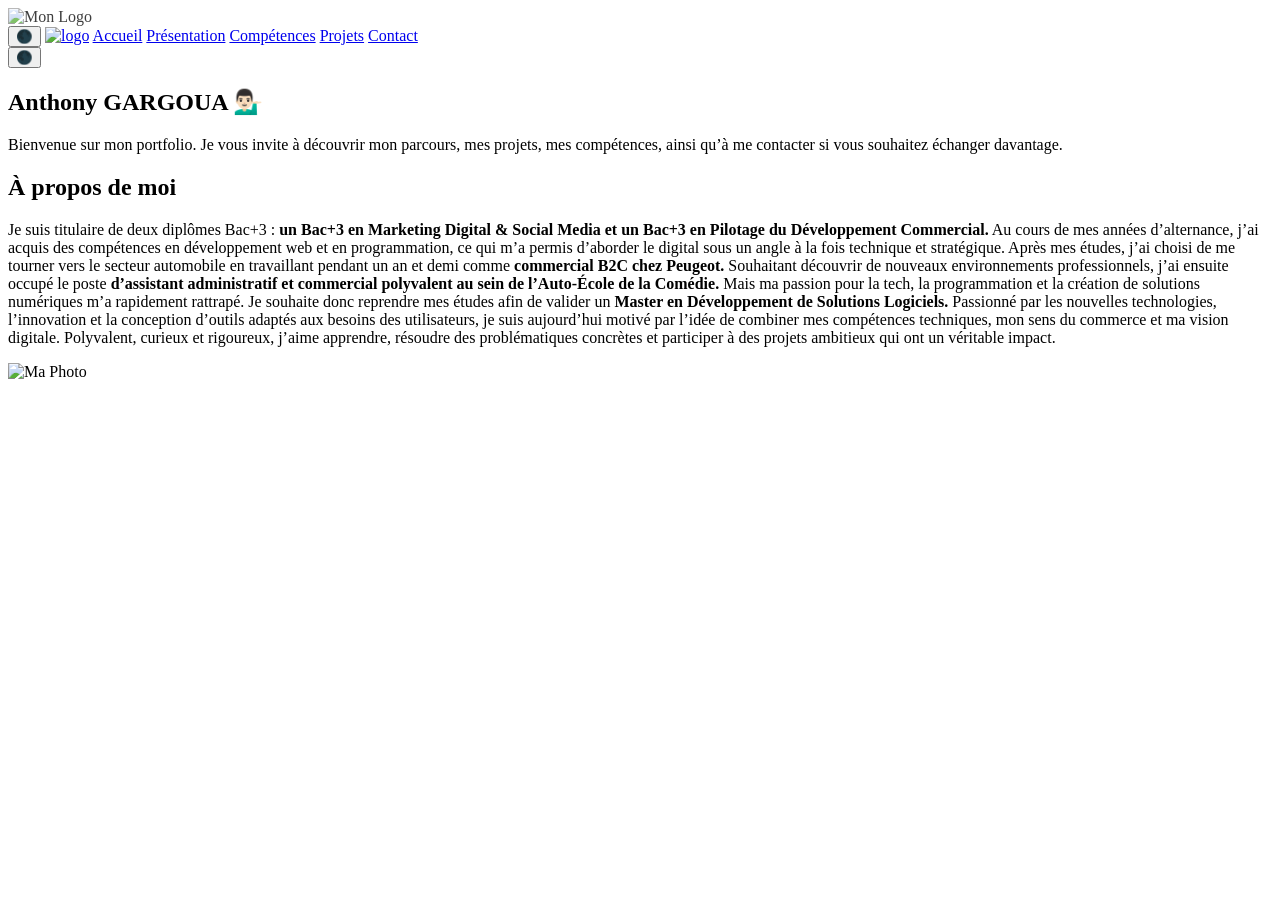
==== index.html @ 0267db45 "index.html" ====
<!DOCTYPE html>
<html lang="fr">
<head>
    <meta charset="UTF-8">
    <meta name="viewport" content="width=device-width, initial-scale=1.0">
    <title>Mon Portfolio</title>
    
    <!-- Google Fonts Poppins -->
    <link href="https://fonts.googleapis.com/css2?family=Poppins:wght@400;600;700&display=swap" rel="stylesheet">
    
    <link rel="stylesheet" href="styles/style.css">
</head>


<body>

<!-- ===== ÉCRAN DE DÉMARRAGE (ANIMATION LOGO) ===== -->
<div id="intro">
    <img src="img/logo.webp" alt="Mon Logo" id="logo">
</div>

<header>
    <!-- Menu burger -->
    <div class="burger">
        <span></span>
        <span></span>
        <span></span>
    </div>

    <!-- Navigation -->
    <nav><button id="theme-toggle">🌑</button>
        <a href="index.html" class="nav-logo">
            <img src="img/logo.webp" alt="logo"></a>

        <a href="index.html">Accueil</a>
        <a href="presentation.html">Présentation</a>
        <a href="competences.html">Compétences</a>
        <a href="projets.html">Projets</a>
        <a href="contact.html">Contact</a>
    </nav>

    <!-- Mode sombre -->
    <button id="theme-toggle">🌑</button>
</header>
<section class="hero">
    <h1 class="fade">Anthony GARGOUA 💁🏻‍♂️</h1>
    <p class="fade">Bienvenue sur mon portfolio. Je vous invite à découvrir mon parcours, mes projets, mes compétences, ainsi qu’à me contacter si vous souhaitez
        échanger davantage.</p>
</section>

<!-- ===== SECTION LONG TEXTE + PHOTO ===== -->
<section class="bio">
    <div class="bio-text">
        <h2>À propos de moi</h2>
        <p>
            
Je suis titulaire de deux diplômes Bac+3 : <b>un Bac+3 en Marketing Digital & Social Media et un Bac+3 en Pilotage du Développement Commercial.</b>
Au cours de mes années d’alternance, j’ai acquis des compétences en développement web et en programmation, ce qui m’a permis d’aborder le digital sous un angle
à la fois technique et stratégique.

Après mes études, j’ai choisi de me tourner vers le secteur automobile en travaillant pendant un an et demi comme <b>commercial B2C chez Peugeot.</b>
Souhaitant découvrir de nouveaux environnements professionnels, 
j’ai ensuite occupé le poste <b>d’assistant administratif et commercial polyvalent au sein de l’Auto-École de la Comédie.</b>

Mais ma passion pour la tech, la programmation et la création de solutions numériques m’a rapidement rattrapé. Je souhaite donc reprendre mes études afin de valider un
<b>Master en Développement de Solutions Logiciels.</b>

Passionné par les nouvelles technologies, l’innovation et la conception d’outils adaptés aux besoins des utilisateurs, je suis aujourd’hui motivé par l’idée de combiner
mes compétences techniques, mon sens du commerce et ma vision digitale.
Polyvalent, curieux et rigoureux, j’aime apprendre, résoudre des problématiques concrètes et participer à des projets ambitieux qui ont un véritable impact.

        </p>
    </div>

    <div class="bio-photo">
        <img src="img/anthony.webp" alt="Ma Photo">
    </div>
</section>

<script src="https://cdnjs.cloudflare.com/ajax/libs/gsap/3.12.2/gsap.min.js"></script>
<script src="js/script.js"></script>

</body>
</html>
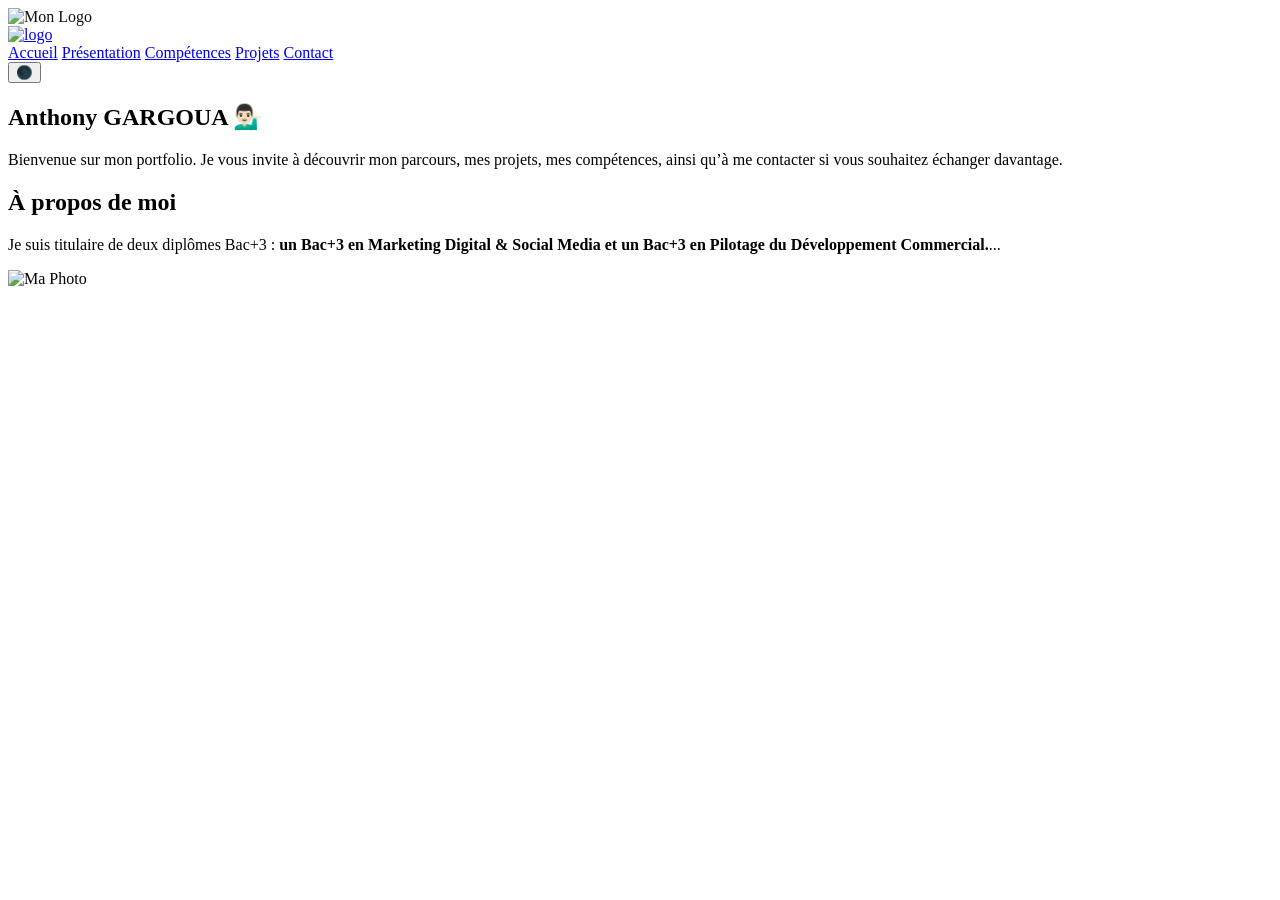
==== commit 52035ef4: "index.html" ====
--- a/index.html
+++ b/index.html
@@ -4,34 +4,27 @@
     <meta charset="UTF-8">
     <meta name="viewport" content="width=device-width, initial-scale=1.0">
     <title>Mon Portfolio</title>
-    
-    <!-- Google Fonts Poppins -->
     <link href="https://fonts.googleapis.com/css2?family=Poppins:wght@400;600;700&display=swap" rel="stylesheet">
-    
     <link rel="stylesheet" href="styles/style.css">
 </head>
-
-
 <body>
 
-<!-- ===== ÉCRAN DE DÉMARRAGE (ANIMATION LOGO) ===== -->
 <div id="intro">
     <img src="img/logo.webp" alt="Mon Logo" id="logo">
 </div>
 
 <header>
-    <!-- Menu burger -->
     <div class="burger">
         <span></span>
         <span></span>
         <span></span>
     </div>
 
-    <!-- Navigation -->
-    <nav><button id="theme-toggle">🌑</button>
-        <a href="index.html" class="nav-logo">
-            <img src="img/logo.webp" alt="logo"></a>
+    <a href="index.html" class="nav-logo">
+        <img src="img/logo.webp" alt="logo">
+    </a>
 
+    <nav>
         <a href="index.html">Accueil</a>
         <a href="presentation.html">Présentation</a>
         <a href="competences.html">Compétences</a>
@@ -39,39 +32,21 @@
         <a href="contact.html">Contact</a>
     </nav>
 
-    <!-- Mode sombre -->
     <button id="theme-toggle">🌑</button>
 </header>
+
 <section class="hero">
     <h1 class="fade">Anthony GARGOUA 💁🏻‍♂️</h1>
-    <p class="fade">Bienvenue sur mon portfolio. Je vous invite à découvrir mon parcours, mes projets, mes compétences, ainsi qu’à me contacter si vous souhaitez
-        échanger davantage.</p>
+    <p class="fade">Bienvenue sur mon portfolio. Je vous invite à découvrir mon parcours, mes projets, mes compétences, ainsi qu’à me contacter si vous souhaitez échanger davantage.</p>
 </section>
 
-<!-- ===== SECTION LONG TEXTE + PHOTO ===== -->
 <section class="bio">
     <div class="bio-text">
         <h2>À propos de moi</h2>
         <p>
-            
-Je suis titulaire de deux diplômes Bac+3 : <b>un Bac+3 en Marketing Digital & Social Media et un Bac+3 en Pilotage du Développement Commercial.</b>
-Au cours de mes années d’alternance, j’ai acquis des compétences en développement web et en programmation, ce qui m’a permis d’aborder le digital sous un angle
-à la fois technique et stratégique.
-
-Après mes études, j’ai choisi de me tourner vers le secteur automobile en travaillant pendant un an et demi comme <b>commercial B2C chez Peugeot.</b>
-Souhaitant découvrir de nouveaux environnements professionnels, 
-j’ai ensuite occupé le poste <b>d’assistant administratif et commercial polyvalent au sein de l’Auto-École de la Comédie.</b>
-
-Mais ma passion pour la tech, la programmation et la création de solutions numériques m’a rapidement rattrapé. Je souhaite donc reprendre mes études afin de valider un
-<b>Master en Développement de Solutions Logiciels.</b>
-
-Passionné par les nouvelles technologies, l’innovation et la conception d’outils adaptés aux besoins des utilisateurs, je suis aujourd’hui motivé par l’idée de combiner
-mes compétences techniques, mon sens du commerce et ma vision digitale.
-Polyvalent, curieux et rigoureux, j’aime apprendre, résoudre des problématiques concrètes et participer à des projets ambitieux qui ont un véritable impact.
-
+            Je suis titulaire de deux diplômes Bac+3 : <b>un Bac+3 en Marketing Digital & Social Media et un Bac+3 en Pilotage du Développement Commercial.</b>...
         </p>
     </div>
-
     <div class="bio-photo">
         <img src="img/anthony.webp" alt="Ma Photo">
     </div>
@@ -79,6 +54,5 @@
 
 <script src="https://cdnjs.cloudflare.com/ajax/libs/gsap/3.12.2/gsap.min.js"></script>
 <script src="js/script.js"></script>
-
 </body>
 </html>
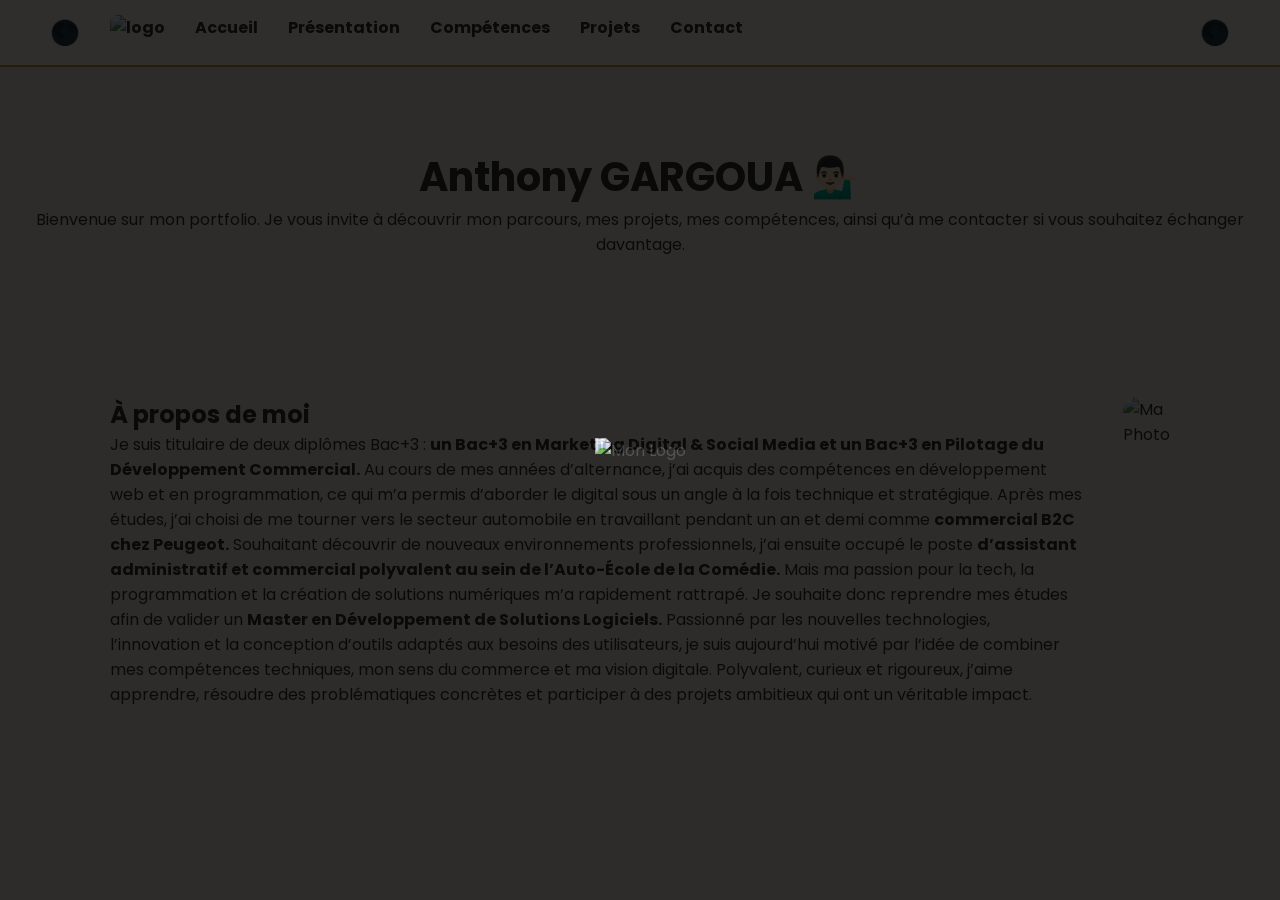
==== commit ab3fc17e: "index.html" ====
--- a/index.html
+++ b/index.html
@@ -1,58 +1,167 @@
 <!DOCTYPE html>
+
 <html lang="fr">
+
 <head>
+
     <meta charset="UTF-8">
+
     <meta name="viewport" content="width=device-width, initial-scale=1.0">
+
     <title>Mon Portfolio</title>
+
+    
+
+    <!-- Google Fonts Poppins -->
+
     <link href="https://fonts.googleapis.com/css2?family=Poppins:wght@400;600;700&display=swap" rel="stylesheet">
+
+    
+
     <link rel="stylesheet" href="styles/style.css">
+
 </head>
+
+
+
+
+
 <body>
 
+
+
+<!-- ===== ÉCRAN DE DÉMARRAGE (ANIMATION LOGO) ===== -->
+
 <div id="intro">
+
     <img src="img/logo.webp" alt="Mon Logo" id="logo">
+
 </div>
 
+
+
 <header>
+
+    <!-- Menu burger -->
+
     <div class="burger">
+
         <span></span>
+
         <span></span>
+
         <span></span>
+
     </div>
 
-    <a href="index.html" class="nav-logo">
-        <img src="img/logo.webp" alt="logo">
-    </a>
 
-    <nav>
+
+    <!-- Navigation -->
+
+    <nav><button id="theme-toggle">🌑</button>
+
+        <a href="index.html" class="nav-logo">
+
+            <img src="img/logo.webp" alt="logo"></a>
+
+
+
         <a href="index.html">Accueil</a>
+
         <a href="presentation.html">Présentation</a>
+
         <a href="competences.html">Compétences</a>
+
         <a href="projets.html">Projets</a>
+
         <a href="contact.html">Contact</a>
+
     </nav>
 
+
+
+    <!-- Mode sombre -->
+
     <button id="theme-toggle">🌑</button>
+
 </header>
 
 <section class="hero">
+
     <h1 class="fade">Anthony GARGOUA 💁🏻‍♂️</h1>
-    <p class="fade">Bienvenue sur mon portfolio. Je vous invite à découvrir mon parcours, mes projets, mes compétences, ainsi qu’à me contacter si vous souhaitez échanger davantage.</p>
+
+    <p class="fade">Bienvenue sur mon portfolio. Je vous invite à découvrir mon parcours, mes projets, mes compétences, ainsi qu’à me contacter si vous souhaitez
+
+        échanger davantage.</p>
+
 </section>
 
+
+
+<!-- ===== SECTION LONG TEXTE + PHOTO ===== -->
+
 <section class="bio">
+
     <div class="bio-text">
+
         <h2>À propos de moi</h2>
+
         <p>
-            Je suis titulaire de deux diplômes Bac+3 : <b>un Bac+3 en Marketing Digital & Social Media et un Bac+3 en Pilotage du Développement Commercial.</b>...
+
+            
+
+Je suis titulaire de deux diplômes Bac+3 : <b>un Bac+3 en Marketing Digital & Social Media et un Bac+3 en Pilotage du Développement Commercial.</b>
+
+Au cours de mes années d’alternance, j’ai acquis des compétences en développement web et en programmation, ce qui m’a permis d’aborder le digital sous un angle
+
+à la fois technique et stratégique.
+
+
+
+Après mes études, j’ai choisi de me tourner vers le secteur automobile en travaillant pendant un an et demi comme <b>commercial B2C chez Peugeot.</b>
+
+Souhaitant découvrir de nouveaux environnements professionnels, 
+
+j’ai ensuite occupé le poste <b>d’assistant administratif et commercial polyvalent au sein de l’Auto-École de la Comédie.</b>
+
+
+
+Mais ma passion pour la tech, la programmation et la création de solutions numériques m’a rapidement rattrapé. Je souhaite donc reprendre mes études afin de valider un
+
+<b>Master en Développement de Solutions Logiciels.</b>
+
+
+
+Passionné par les nouvelles technologies, l’innovation et la conception d’outils adaptés aux besoins des utilisateurs, je suis aujourd’hui motivé par l’idée de combiner
+
+mes compétences techniques, mon sens du commerce et ma vision digitale.
+
+Polyvalent, curieux et rigoureux, j’aime apprendre, résoudre des problématiques concrètes et participer à des projets ambitieux qui ont un véritable impact.
+
+
+
         </p>
+
     </div>
+
+
+
     <div class="bio-photo">
+
         <img src="img/anthony.webp" alt="Ma Photo">
+
     </div>
+
 </section>
 
+
+
 <script src="https://cdnjs.cloudflare.com/ajax/libs/gsap/3.12.2/gsap.min.js"></script>
+
 <script src="js/script.js"></script>
+
+
+
 </body>
+
 </html>
--- a/styles/style.css
+++ b/styles/style.css
@@ -0,0 +1,166 @@
+/* ===========================
+    PALETTE & GLOBAL
+=========================== */
+:root {
+    --bg: #f4efe6;
+    --text: #333;
+    --accent: #c9a227;
+    --white: #fff;
+    --card: #fffaf1;
+    --shadow: rgba(0, 0, 0, 0.08);
+}
+
+* {
+    margin: 0;
+    padding: 0;
+    box-sizing: border-box;
+    font-family: "Poppins", sans-serif;
+}
+
+body {
+    background: var(--bg);
+    color: var(--text);
+    transition: background 0.3s, color 0.3s;
+}
+
+/* ===========================
+    HEADER & NAVIGATION (PC)
+=========================== */
+header {
+    display: flex;
+    align-items: center;
+    justify-content: space-between;
+    padding: 15px 50px;
+    background: var(--card);
+    border-bottom: 2px solid var(--accent);
+    position: sticky;
+    top: 0;
+    z-index: 1000;
+}
+
+.nav-logo img {
+    width: 45px;
+    height: auto;
+    border-radius: 8px;
+    transition: transform 0.2s;
+}
+
+nav {
+    display: flex;
+    gap: 30px;
+}
+
+nav a {
+    text-decoration: none;
+    font-weight: bold;
+    color: var(--text);
+    position: relative;
+    transition: 0.3s;
+}
+
+nav a.active { color: var(--accent); }
+
+#theme-toggle {
+    background: none;
+    border: none;
+    font-size: 24px;
+    cursor: pointer;
+    transition: transform 0.2s;
+}
+
+/* ===========================
+    RESPONSIVE (TABLETTE & MOBILE)
+=========================== */
+.burger {
+    display: none;
+    flex-direction: column;
+    gap: 5px;
+    cursor: pointer;
+}
+
+.burger span {
+    width: 28px;
+    height: 3px;
+    background: var(--text);
+    transition: 0.3s;
+}
+
+@media (max-width: 768px) {
+    header {
+        padding: 15px 20px;
+    }
+
+    .burger { display: flex; }
+
+    nav {
+        position: fixed;
+        top: 0;
+        left: -100%;
+        width: 75%;
+        height: 100vh;
+        background: var(--card);
+        flex-direction: column;
+        justify-content: center;
+        align-items: center;
+        transition: 0.4s ease;
+        z-index: 999;
+    }
+
+    nav.active { left: 0; }
+
+    /* Empêche le logo de bouger ou de se dupliquer */
+    .nav-logo {
+        position: absolute;
+        left: 50%;
+        transform: translateX(-50%);
+    }
+}
+
+/* ===========================
+    MODE SOMBRE
+=========================== */
+.dark-theme {
+    --bg: #111;
+    --text: #f1f1f1;
+    --card: #1a1a1a;
+    --shadow: rgba(255, 255, 255, 0.05);
+}
+
+/* ===========================
+    SECTIONS & CONTENU
+=========================== */
+.hero {
+    text-align: center;
+    padding: 80px 20px;
+}
+
+.hero h1 { font-size: 2.5rem; }
+
+.bio {
+    display: flex;
+    gap: 40px;
+    padding: 60px 20px;
+    max-width: 1100px;
+    margin: auto;
+}
+
+.bio-photo img {
+    width: 100%;
+    max-width: 300px;
+    border-radius: 15px;
+}
+
+@media (max-width: 900px) {
+    .bio { flex-direction: column-reverse; text-align: center; }
+}
+
+/* Animation Intro */
+#intro {
+    position: fixed;
+    inset: 0;
+    background: #000;
+    display: flex;
+    justify-content: center;
+    align-items: center;
+    z-index: 9999;
+}
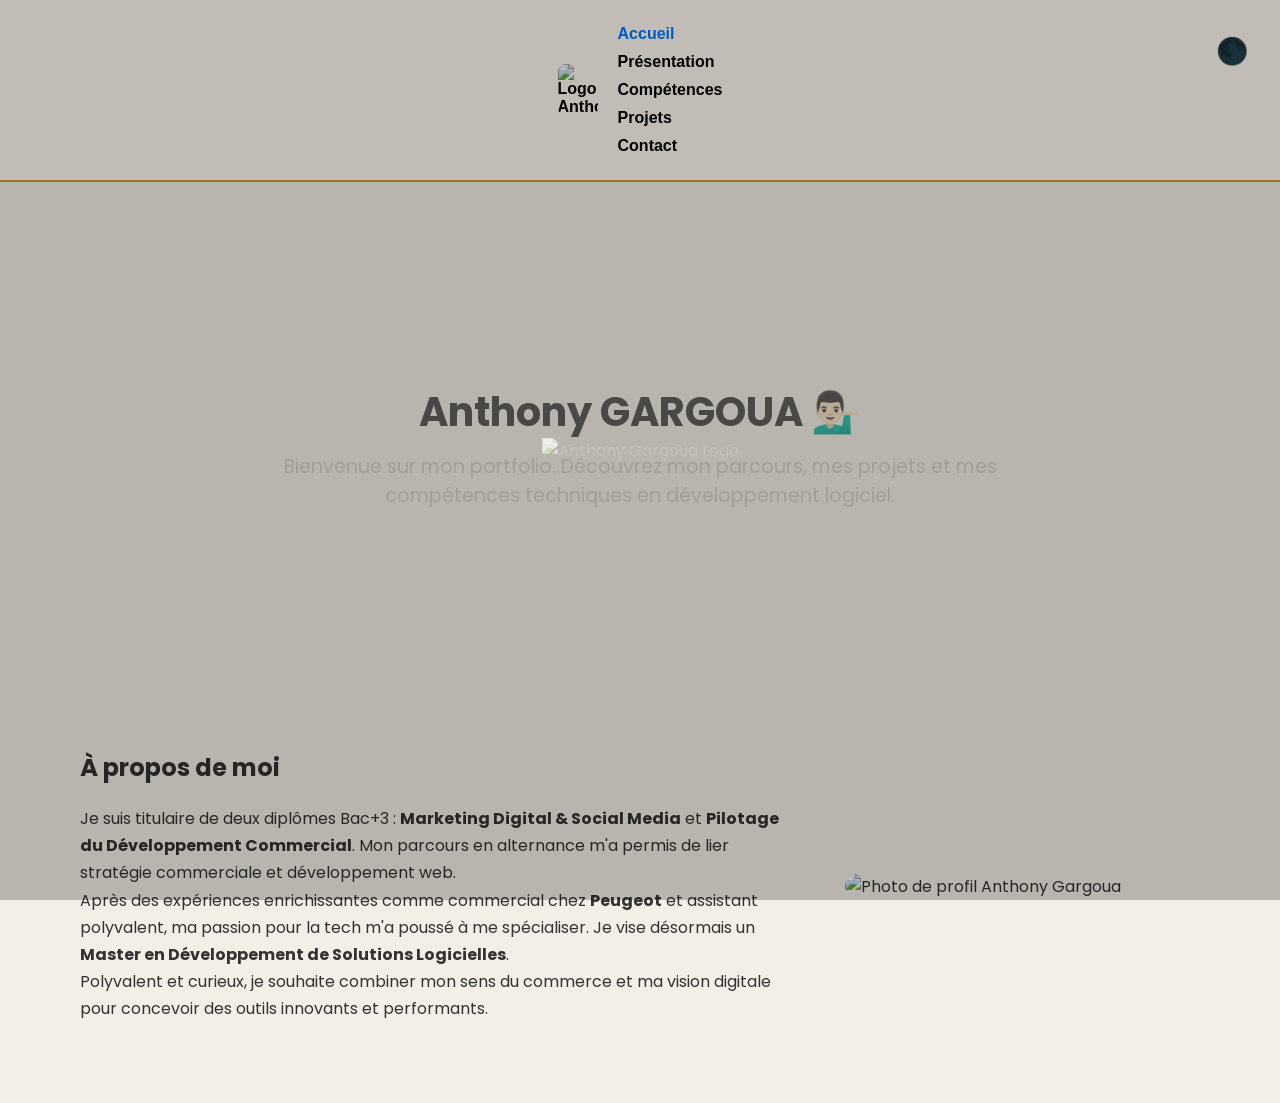
==== commit bd7ad85e: "index.html" ====
--- a/index.html
+++ b/index.html
@@ -1,167 +1,82 @@
 <!DOCTYPE html>
-
 <html lang="fr">
-
 <head>
-
     <meta charset="UTF-8">
-
     <meta name="viewport" content="width=device-width, initial-scale=1.0">
-
-    <title>Mon Portfolio</title>
-
+    <title>Anthony Gargoua | Portfolio</title>
     
-
-    <!-- Google Fonts Poppins -->
-
+    <!-- Google Fonts -->
     <link href="https://fonts.googleapis.com/css2?family=Poppins:wght@400;600;700&display=swap" rel="stylesheet">
-
     
-
+    <!-- Styles -->
     <link rel="stylesheet" href="styles/style.css">
-
 </head>
-
-
-
-
 
 <body>
 
-
-
-<!-- ===== ÉCRAN DE DÉMARRAGE (ANIMATION LOGO) ===== -->
-
+<!-- ===== ÉCRAN DE DÉMARRAGE ===== -->
 <div id="intro">
-
-    <img src="img/logo.webp" alt="Mon Logo" id="logo">
-
+    <img src="img/logo.webp" alt="Anthony Gargoua Logo" id="logo">
 </div>
 
-
-
 <header>
-
-    <!-- Menu burger -->
-
-    <div class="burger">
-
+    <!-- Menu burger pour mobile -->
+    <div class="burger" aria-label="Menu">
         <span></span>
-
         <span></span>
-
         <span></span>
-
     </div>
 
-
-
     <!-- Navigation -->
-
-    <nav><button id="theme-toggle">🌑</button>
-
+    <nav>
         <a href="index.html" class="nav-logo">
-
-            <img src="img/logo.webp" alt="logo"></a>
-
-
-
-        <a href="index.html">Accueil</a>
-
-        <a href="presentation.html">Présentation</a>
-
-        <a href="competences.html">Compétences</a>
-
-        <a href="projets.html">Projets</a>
-
-        <a href="contact.html">Contact</a>
-
+            <img src="img/logo.webp" alt="Logo Anthony">
+        </a>
+        <div class="nav-links">
+            <a href="index.html" class="active">Accueil</a>
+            <a href="presentation.html">Présentation</a>
+            <a href="competences.html">Compétences</a>
+            <a href="projets.html">Projets</a>
+            <a href="contact.html">Contact</a>
+        </div>
+        <!-- Un seul bouton toggle suffit -->
+        <button id="theme-toggle" title="Changer le thème">🌑</button>
     </nav>
-
-
-
-    <!-- Mode sombre -->
-
-    <button id="theme-toggle">🌑</button>
-
 </header>
 
-<section class="hero">
+<main>
+    <!-- HERO SECTION -->
+    <section class="hero">
+        <h1 class="fade">Anthony GARGOUA 💁🏻‍♂️</h1>
+        <p class="fade">Bienvenue sur mon portfolio. Découvrez mon parcours, mes projets et mes compétences techniques en développement logiciel.</p>
+    </section>
 
-    <h1 class="fade">Anthony GARGOUA 💁🏻‍♂️</h1>
+    <!-- SECTION BIO -->
+    <section class="bio">
+        <div class="bio-text">
+            <h2>À propos de moi</h2>
+            <p>
+                Je suis titulaire de deux diplômes Bac+3 : <strong>Marketing Digital & Social Media</strong> et <strong>Pilotage du Développement Commercial</strong>. 
+                Mon parcours en alternance m'a permis de lier stratégie commerciale et développement web.
+            </p>
+            <p>
+                Après des expériences enrichissantes comme commercial chez <strong>Peugeot</strong> et assistant polyvalent, ma passion pour la tech m'a poussé à me spécialiser. 
+                Je vise désormais un <strong>Master en Développement de Solutions Logicielles</strong>.
+            </p>
+            <p>
+                Polyvalent et curieux, je souhaite combiner mon sens du commerce et ma vision digitale pour concevoir des outils innovants et performants.
+            </p>
+        </div>
 
-    <p class="fade">Bienvenue sur mon portfolio. Je vous invite à découvrir mon parcours, mes projets, mes compétences, ainsi qu’à me contacter si vous souhaitez
+        <div class="bio-photo">
+            <img src="img/anthony.webp" alt="Photo de profil Anthony Gargoua">
+        </div>
+    </section>
+</main>
 
-        échanger davantage.</p>
-
-</section>
-
-
-
-<!-- ===== SECTION LONG TEXTE + PHOTO ===== -->
-
-<section class="bio">
-
-    <div class="bio-text">
-
-        <h2>À propos de moi</h2>
-
-        <p>
-
-            
-
-Je suis titulaire de deux diplômes Bac+3 : <b>un Bac+3 en Marketing Digital & Social Media et un Bac+3 en Pilotage du Développement Commercial.</b>
-
-Au cours de mes années d’alternance, j’ai acquis des compétences en développement web et en programmation, ce qui m’a permis d’aborder le digital sous un angle
-
-à la fois technique et stratégique.
-
-
-
-Après mes études, j’ai choisi de me tourner vers le secteur automobile en travaillant pendant un an et demi comme <b>commercial B2C chez Peugeot.</b>
-
-Souhaitant découvrir de nouveaux environnements professionnels, 
-
-j’ai ensuite occupé le poste <b>d’assistant administratif et commercial polyvalent au sein de l’Auto-École de la Comédie.</b>
-
-
-
-Mais ma passion pour la tech, la programmation et la création de solutions numériques m’a rapidement rattrapé. Je souhaite donc reprendre mes études afin de valider un
-
-<b>Master en Développement de Solutions Logiciels.</b>
-
-
-
-Passionné par les nouvelles technologies, l’innovation et la conception d’outils adaptés aux besoins des utilisateurs, je suis aujourd’hui motivé par l’idée de combiner
-
-mes compétences techniques, mon sens du commerce et ma vision digitale.
-
-Polyvalent, curieux et rigoureux, j’aime apprendre, résoudre des problématiques concrètes et participer à des projets ambitieux qui ont un véritable impact.
-
-
-
-        </p>
-
-    </div>
-
-
-
-    <div class="bio-photo">
-
-        <img src="img/anthony.webp" alt="Ma Photo">
-
-    </div>
-
-</section>
-
-
-
+<!-- Scripts -->
 <script src="https://cdnjs.cloudflare.com/ajax/libs/gsap/3.12.2/gsap.min.js"></script>
-
 <script src="js/script.js"></script>
 
-
-
 </body>
-
 </html>
--- a/styles/style.css
+++ b/styles/style.css
@@ -1,166 +1,1131 @@
 /* ===========================
-    PALETTE & GLOBAL
+
+    PALETTE DE COULEURS
+
 =========================== */
+
 :root {
+
     --bg: #f4efe6;
+
     --text: #333;
-    --accent: #c9a227;
+
+    --accent: #c9a227;    /* OR ÉLÉGANT */
+
     --white: #fff;
+
     --card: #fffaf1;
+
     --shadow: rgba(0, 0, 0, 0.08);
-}
+
+}
+
+
+
+/* ===========================
+
+         GLOBAL
+
+=========================== */
 
 * {
+
     margin: 0;
+
     padding: 0;
+
     box-sizing: border-box;
+
     font-family: "Poppins", sans-serif;
-}
+
+}
+
+
 
 body {
+
     background: var(--bg);
+
     color: var(--text);
-    transition: background 0.3s, color 0.3s;
-}
+
+}
+
+
 
 /* ===========================
-    HEADER & NAVIGATION (PC)
+
+         NAVIGATION
+
 =========================== */
-header {
+
+nav {
+
+    display: flex;
+
+    justify-content: center;
+
+    gap: 30px;
+
+    padding: 20px;
+
+    background: var(--card);
+
+    border-bottom: 2px solid var(--accent);
+
+    position: sticky;
+
+    top: 0;
+
+    z-index: 100;
+
+}
+
+
+
+nav a {
+
+    text-decoration: none;
+
+    font-weight: bold;
+
+    color: var(--text);
+
+    position: relative;
+
+    padding: 5px 0;
+
+    transition: 0.3s;
+
+}
+
+
+
+nav a.active {
+
+    color: var(--accent);
+
+}
+
+
+
+nav a::after {
+
+    content: "";
+
+    position: absolute;
+
+    bottom: -3px;
+
+    left: 0;
+
+    width: 0%;
+
+    height: 2px;
+
+    background: var(--accent);
+
+    transition: 0.3s;
+
+}
+
+
+
+nav a:hover::after {
+
+    width: 100%;
+
+}
+
+
+
+/* ===========================
+
+          SECTIONS
+
+=========================== */
+
+.content, .hero {
+
+    max-width: 900px;
+
+    margin: 40px auto;
+
+    padding: 20px;
+
+}
+
+
+
+.title {
+
+    font-size: 2rem;
+
+    margin-bottom: 10px;
+
+}
+
+
+
+.subtitle {
+
+    color: var(--accent);
+
+    margin-bottom: 20px;
+
+}
+
+
+
+/* ===========================
+
+          HERO (Accueil)
+
+=========================== */
+
+.hero {
+
+    text-align: center;
+
+    margin-top: 80px;
+
+}
+
+
+
+.hero h1 {
+
+    font-size: 2.5rem;
+
+    font-family: poppins;
+
+}
+
+
+
+.hero p {
+
+    margin-top: 10px;
+
+    font-size: 1.2rem;
+
+    font-family: poppins;
+
+}
+
+
+
+/* ===========================
+
+          CARDS (Présentation)
+
+=========================== */
+
+.cards-container {
+
+    margin-top: 30px;
+
+    display: flex;
+
+    gap: 25px;
+
+    flex-wrap: wrap;
+
+    justify-content: center;
+
+}
+
+
+
+.card {
+
+    position: relative;
+
+    width: 180px;
+
+    height: 180px;
+
+    background: var(--card);
+
+    border-radius: 14px;
+
+    box-shadow: 0 4px 15px var(--shadow);
+
+    display: flex;
+
+    justify-content: center;
+
+    align-items: center;
+
+    font-weight: bold;
+
+    cursor: pointer;
+
+    overflow: hidden;
+
+    transition: 0.3s;
+
+}
+
+
+
+/* Texte visible par-dessus */
+
+.card span {
+
+    position: relative;
+
+    z-index: 3;
+
+    font-size: 1.1rem;
+
+}
+
+
+
+/* Image cachée qui apparaît au hover */
+
+.card .hover-img {
+
+    position: absolute;
+
+    inset: 0;
+
+    width: 100%;
+
+    height: 100%;
+
+    object-fit: cover;
+
+    opacity: 0;
+
+    transform: scale(1.2);
+
+    transition: 0.4s;
+
+}
+
+
+
+/* Apparition de la photo au survol */
+
+.card:hover .hover-img {
+
+    opacity: 1;
+
+    transform: scale(1);
+
+}
+
+
+
+/* Assombrir légèrement le texte pour visibilité */
+
+.card:hover span {
+
+    color: white;
+
+    text-shadow: 0 0 10px black;
+
+}
+
+
+
+/* ===========================
+
+       LISTE COMPÉTENCES
+
+=========================== */
+
+.skills {
+
+    list-style: none;
+
+    margin-top: 20px;
+
+    line-height: 2;
+
+    font-size: 1.1rem;
+
+}
+
+
+
+/* ===========================
+
+        PROJETS
+
+=========================== */
+
+
+
+.gallery {
+
+    display: flex;
+
+    gap: 20px;
+
+    flex-wrap: wrap;
+
+    margin-top: 20px;
+
+}
+
+
+
+.gallery img {
+
+    width: 250px;
+
+    border-radius: 10px;
+
+    box-shadow: 0 4px 10px var(--shadow);
+
+}
+
+
+
+/* ===========================
+
+        FORMULAIRE CONTACT
+
+=========================== */
+
+.contact-form {
+
+    display: flex;
+
+    flex-direction: column;
+
+    gap: 15px;
+
+    margin-top: 20px;
+
+}
+
+
+
+input, textarea {
+
+    padding: 12px;
+
+    border-radius: 8px;
+
+    border: 1px solid #d3c7b3;
+
+    background: var(--white);
+
+    outline: none;
+
+    transition: 0.3s;
+
+}
+
+
+
+input:focus, textarea:focus {
+
+    border-color: var(--accent);
+
+}
+
+
+
+button {
+
+    padding: 12px;
+
+    background: var(--accent);
+
+    color: white;
+
+    border-radius: 8px;
+
+    border: none;
+
+    font-size: 1rem;
+
+    cursor: pointer;
+
+    transition: 0.3s;
+
+}
+
+
+
+button:hover {
+
+    opacity: 0.85;
+
+}
+
+
+
+/* ===========================
+
+       RESPONSIVE MOBILE
+
+=========================== */
+
+@media (max-width: 768px) {
+
+
+
+    /* MENU */
+
+    nav {
+
+        flex-wrap: wrap;
+
+        gap: 15px;
+
+    }
+
+
+
+    /* TITRES */
+
+    .title {
+
+        font-size: 1.7rem;
+
+        text-align: center;
+
+        font-family: poppins;
+
+    }
+
+    .subtitle {
+
+        text-align: center;
+
+    }
+
+    /* HERO */
+
+    .hero h1 {
+
+        font-size: 2rem;
+
+        font-family: poppins;
+
+    }
+
+    /* CARDS */
+
+    .cards-container {
+
+        flex-direction: column;
+
+        align-items: center;
+
+    }
+
+    .card {
+
+        width: 250px;
+
+        height: 250px;
+
+    }
+
+
+
+    /* GALERIE */
+
+    .gallery {
+
+        justify-content: center;
+
+    }
+
+    .gallery img {
+
+        width: 90%;
+
+    }
+
+}
+
+/* ===========================
+
+       PETIT MOBILE
+
+=========================== */
+
+@media (max-width: 480px) {
+
+    nav {
+
+        flex-direction: column;
+
+        text-align: center;
+
+    }
+
+    .hero {
+
+        margin-top: 40px;
+
+    }
+
+    .card {
+
+        width: 220px;
+
+        height: 220px;
+
+    }
+
+}
+
+/* ----- INTRO LOGO ----- */
+
+#intro {
+
+    position: fixed;
+
+    inset: 0;
+
+    background: #000;
+
+    display: flex;
+
+    align-items: center;
+
+    justify-content: center;
+
+    z-index: 9999;
+
+}
+
+#intro-logo {
+
+    width: 180px;
+
+    opacity: 0;
+
+}
+
+/* ----- NAVIGATION ----- */
+
+nav {
+
+    display: flex;
+
+    justify-content: center;
+
+    gap: 30px;
+
+    padding: 20px;
+
+}
+
+nav a {
+
+    color: #000;
+
+    text-decoration: none;
+
+    font-weight: 600;
+
+}
+
+nav a.active {
+
+    color: #0077ff;
+
+}
+
+
+/* ----- HERO ----- */
+
+.hero {
+
+    text-align: center;
+
+    padding: 120px 30px;
+
+}
+
+.fade {
+
+    opacity: 0;
+
+}
+
+/* ----- BIO SECTION ----- */
+
+.bio {
+
+    display: flex;
+
+    gap: 40px;
+
+    align-items: center;
+
+    padding: 80px 40px;
+
+    max-width: 1200px;
+
+    margin: auto;
+
+}
+
+.bio-text {
+
+    flex: 2;
+
+}
+
+.bio-text h2 {
+
+    margin-bottom: 20px;
+
+}
+
+.bio-text p {
+
+    line-height: 1.7;
+
+}
+
+.bio-photo {
+
+    flex: 1;
+
+    display: flex;
+
+    justify-content: center;
+
+}
+
+.bio-photo img {
+
+    width: 100%;
+
+    max-width: 350px;
+
+    border-radius: 15px;
+
+    object-fit: cover;
+
+}
+
+/* ----- RESPONSIVE ----- */
+
+@media(max-width: 900px) {
+
+    .bio {
+
+        flex-direction: column-reverse;
+
+        text-align: center;
+
+    }
+
+    .bio-photo img {
+
+        max-width: 250px;
+
+    }
+
+    nav {
+
+        flex-wrap: wrap;
+
+        gap: 15px;
+
+    }
+
+}
+
+@media(max-width: 500px) {
+
+    .hero {
+
+        padding: 80px 20px;
+
+    }
+
+    h1 {
+
+        font-size: 26px;
+
+    }
+
+}
+
+/* ----- THEME TOGGLE ----- */
+
+#theme-toggle {
+
+    position: absolute;
+
+    top: 20px;
+
+    right: 20px;
+
+    background: none;
+
+    border: none;
+
+    font-size: 26px;
+
+    cursor: pointer;
+
+    transition: transform .2s;
+
+}
+
+#theme-toggle:hover {
+
+    transform: scale(1.2);
+
+}
+
+/* ----- MODE SOMBRE ----- */
+
+.dark-theme {
+
+    background-color: #111;
+
+    color: #f1f1f1;
+
+}
+
+.dark-theme nav a {
+
+    color: #f1f1f1;
+
+}
+
+.dark-theme nav a.active {
+
+    color: #4a9eff;
+
+}
+
+.dark-theme .hero {
+
+    color: #eee;
+
+}
+
+.dark-theme .bio-text p {
+
+    color: #ddd;
+
+}
+
+.dark-theme #intro {
+
+    background: #000;
+
+}
+
+/* Menu burger */
+
+.burger {
+
+    display: none;
+
+    flex-direction: column;
+
+    gap: 6px;
+
+    cursor: pointer;
+
+    position: absolute;
+
+    left: 20px;
+
+    top: 20px;
+
+}
+
+.burger span {
+
+    width: 28px;
+
+    height: 3px;
+
+    background: #000;
+
+    transition: 0.3s;
+
+}
+
+/* Transformation en croix quand actif */
+
+.burger.active span:nth-child(1) {
+
+    transform: rotate(45deg) translate(5px,5px);
+
+}
+
+.burger.active span:nth-child(2) {
+
+    opacity: 0;
+
+}
+
+.burger.active span:nth-child(3) {
+
+    transform: rotate(-45deg) translate(5px,-5px);
+
+}
+
+/* Nav mobile */
+
+@media (max-width: 768px) {
+
+
+    nav {
+
+        position: fixed;
+
+        top: 0;
+
+        left: -100%;
+
+        width: 70%;
+
+        height: 100vh;
+
+        background: #fff;
+
+        display: flex;
+
+        flex-direction: column;
+
+        padding: 80px 20px;
+
+        gap: 20px;
+
+        transition: 0.4s ease;
+
+        z-index: 999;
+
+    }
+
+    nav.active {
+
+        left: 0;
+
+    }
+
+    .burger {
+
+        display: flex;
+
+        z-index: 1001;
+
+    }
+
+    #theme-toggle {
+
+        right: 20px;
+
+        top: 20px;
+
+        z-index: 1000;
+
+    }
+
+    .nav-logo {
+
+    position: absolute;
+
+    left: 60px;
+
+    top: 18px;
+
+    z-index: 1000;
+
+}
+
+}
+
+/* Mode sombre menu burger */
+
+.dark-theme nav {
+
+    background: #111;
+
+}
+
+.dark-theme .burger span {
+
+    background: #fff;
+
+}
+
+/* Logo dans la navigation */
+
+.nav-logo img {
+
+    width: 40px;      /* taille du logo */
+
+    height: auto;
+
+    border-radius: 8px;
+
+    cursor: pointer;
+
+    transition: transform 0.2s ease;
+
+}
+
+.nav-logo img:hover {
+
+    transform: scale(1.1);
+
+}
+
+/* Pour que la nav reste propre en version mobile */
+
+nav {
+
+    display: flex;
+
+    align-items: center;
+
+    gap: 20px;
+
+}
+
+nav a {
+
+    display: flex;
+
+    align-items: center;
+
+}
+
+/* ----- Section sites web ----- */
+
+.websites {
+
+    display: grid;
+
+    grid-template-columns: repeat(auto-fit, minmax(260px, 1fr));
+
+    gap: 25px;
+
+    margin-top: 20px;
+
+}
+
+.site-card {
+
+    background: var(--card-bg, #f5f5f5);
+
+    padding: 15px;
+
+    border-radius: 12px;
+
+    box-shadow: 0 5px 20px rgba(0,0,0,0.1);
+
+    transition: transform 0.25s ease, box-shadow 0.25s ease;
+
+    text-align: center;
+
+}
+
+.site-card a {
+
+    text-decoration: none;
+
+    color: var(--text, #333);
+
+}
+
+.site-card img {
+
+    width: 100%;
+
+    height: auto;
+
+    border-radius: 10px;
+
+    margin-bottom: 10px;
+
+    transition: transform 0.25s ease;
+
+}
+
+/* Hover animation */
+
+.site-card:hover {
+
+    transform: translateY(-5px);
+
+    box-shadow: 0 10px 25px rgba(0,0,0,0.15);
+
+}
+
+.site-card:hover img {
+
+    transform: scale(1.03);
+
+}
+
+.site-card h3 {
+
+    margin-top: 8px;
+
+    font-size: 1.1rem;
+
+    font-weight: 600;
+
+}
+
+/* Container principal des compétences */
+.skills-grid {
+    display: grid;
+    grid-template-columns: repeat(auto-fit, minmax(280px, 1fr));
+    gap: 25px;
+    margin-top: 30px;
+}
+
+/* Style de chaque catégorie */
+.skill-category {
+    background: rgba(255, 255, 255, 0.05); /* Effet léger pour le mode sombre */
+    border: 1px solid rgba(255, 255, 255, 0.1);
+    border-radius: 15px;
+    padding: 20px;
+    transition: transform 0.3s ease;
+}
+
+.skill-category h3 {
+    margin-bottom: 15px;
+    font-size: 1.2rem;
+    color: #007bff; /* Couleur d'accentuation */
+    border-bottom: 2px solid #007bff;
+    display: inline-block;
+    padding-bottom: 5px;
+}
+
+/* Style de chaque compétence individuelle */
+.skill-item {
+    background: rgba(255, 255, 255, 0.1);
+    margin: 8px 0;
+    padding: 10px 15px;
+    border-radius: 8px;
+    font-size: 0.95rem;
+    transition: all 0.3s cubic-bezier(0.25, 0.46, 0.45, 0.94);
     display: flex;
     align-items: center;
-    justify-content: space-between;
-    padding: 15px 50px;
-    background: var(--card);
-    border-bottom: 2px solid var(--accent);
-    position: sticky;
-    top: 0;
-    z-index: 1000;
-}
-
-.nav-logo img {
-    width: 45px;
-    height: auto;
-    border-radius: 8px;
-    transition: transform 0.2s;
-}
-
-nav {
-    display: flex;
-    gap: 30px;
-}
-
-nav a {
-    text-decoration: none;
-    font-weight: bold;
-    color: var(--text);
-    position: relative;
-    transition: 0.3s;
-}
-
-nav a.active { color: var(--accent); }
-
-#theme-toggle {
-    background: none;
-    border: none;
-    font-size: 24px;
+}
+
+.skill-item:hover {
+    transform: scale(1.05) translateX(10px);
+    background: #007bff;
+    color: white;
     cursor: pointer;
-    transition: transform 0.2s;
-}
-
-/* ===========================
-    RESPONSIVE (TABLETTE & MOBILE)
-=========================== */
-.burger {
-    display: none;
-    flex-direction: column;
-    gap: 5px;
-    cursor: pointer;
-}
-
-.burger span {
-    width: 28px;
-    height: 3px;
-    background: var(--text);
-    transition: 0.3s;
-}
-
-@media (max-width: 768px) {
-    header {
-        padding: 15px 20px;
-    }
-
-    .burger { display: flex; }
-
-    nav {
-        position: fixed;
-        top: 0;
-        left: -100%;
-        width: 75%;
-        height: 100vh;
-        background: var(--card);
-        flex-direction: column;
-        justify-content: center;
-        align-items: center;
-        transition: 0.4s ease;
-        z-index: 999;
-    }
-
-    nav.active { left: 0; }
-
-    /* Empêche le logo de bouger ou de se dupliquer */
-    .nav-logo {
-        position: absolute;
-        left: 50%;
-        transform: translateX(-50%);
-    }
-}
-
-/* ===========================
-    MODE SOMBRE
-=========================== */
-.dark-theme {
-    --bg: #111;
-    --text: #f1f1f1;
-    --card: #1a1a1a;
-    --shadow: rgba(255, 255, 255, 0.05);
-}
-
-/* ===========================
-    SECTIONS & CONTENU
-=========================== */
-.hero {
-    text-align: center;
-    padding: 80px 20px;
-}
-
-.hero h1 { font-size: 2.5rem; }
-
-.bio {
-    display: flex;
-    gap: 40px;
-    padding: 60px 20px;
-    max-width: 1100px;
-    margin: auto;
-}
-
-.bio-photo img {
-    width: 100%;
-    max-width: 300px;
-    border-radius: 15px;
-}
-
-@media (max-width: 900px) {
-    .bio { flex-direction: column-reverse; text-align: center; }
-}
-
-/* Animation Intro */
-#intro {
-    position: fixed;
-    inset: 0;
-    background: #000;
-    display: flex;
-    justify-content: center;
-    align-items: center;
-    z-index: 9999;
-}
+}
+
+/* Adaptation pour le mode sombre si nécessaire */
+body.dark-mode .skill-category {
+    background: rgba(0, 0, 0, 0.2);
+}
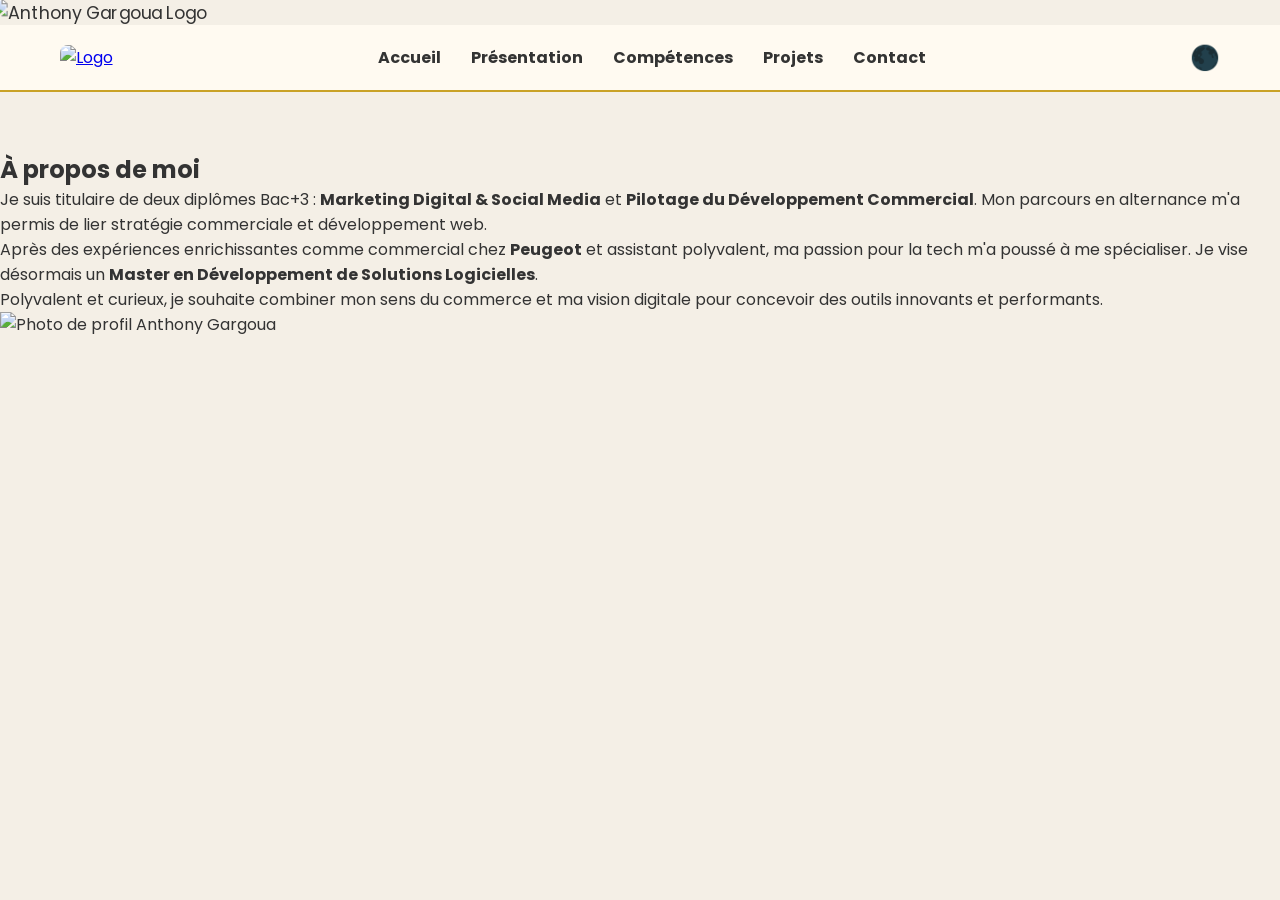
==== commit 60ab3b35: "index.html" ====
--- a/index.html
+++ b/index.html
@@ -20,28 +20,26 @@
 </div>
 
 <header>
-    <!-- Menu burger pour mobile -->
-    <div class="burger" aria-label="Menu">
-        <span></span>
-        <span></span>
-        <span></span>
-    </div>
+    <div class="nav-container">
+        <!-- Le burger doit être là pour le mobile -->
+        <div class="burger">
+            <span></span><span></span><span></span>
+        </div>
+        
+        <a href="index.html" class="nav-logo">
+            <img src="img/logo.webp" alt="Logo">
+        </a>
 
-    <!-- Navigation -->
-    <nav>
-        <a href="index.html" class="nav-logo">
-            <img src="img/logo.webp" alt="Logo Anthony">
-        </a>
-        <div class="nav-links">
-            <a href="index.html" class="active">Accueil</a>
+        <nav>
+            <a href="index.html">Accueil</a>
             <a href="presentation.html">Présentation</a>
             <a href="competences.html">Compétences</a>
             <a href="projets.html">Projets</a>
             <a href="contact.html">Contact</a>
-        </div>
-        <!-- Un seul bouton toggle suffit -->
-        <button id="theme-toggle" title="Changer le thème">🌑</button>
-    </nav>
+        </nav>
+
+        <button id="theme-toggle">🌑</button>
+    </div>
 </header>
 
 <main>
--- a/styles/style.css
+++ b/styles/style.css
@@ -1,1086 +1,57 @@
-/* ===========================
-
-    PALETTE DE COULEURS
-
-=========================== */
-
 :root {
-
     --bg: #f4efe6;
-
     --text: #333;
-
-    --accent: #c9a227;    /* OR ÉLÉGANT */
-
-    --white: #fff;
-
+    --accent: #c9a227; /* Ton or élégant */
     --card: #fffaf1;
-
     --shadow: rgba(0, 0, 0, 0.08);
-
 }
 
-
-
-/* ===========================
-
-         GLOBAL
-
-=========================== */
-
-* {
-
-    margin: 0;
-
-    padding: 0;
-
-    box-sizing: border-box;
-
-    font-family: "Poppins", sans-serif;
-
+.dark-theme {
+    --bg: #111;
+    --text: #f1f1f1;
+    --card: #1a1a1a;
+    --shadow: rgba(0, 0, 0, 0.4);
 }
 
+* { margin: 0; padding: 0; box-sizing: border-box; font-family: "Poppins", sans-serif; }
 
+body { background: var(--bg); color: var(--text); transition: 0.3s; overflow-x: hidden; }
 
-body {
-
-    background: var(--bg);
-
-    color: var(--text);
-
+/* NAVIGATION */
+header {
+    background: var(--card);
+    border-bottom: 2px solid var(--accent);
+    position: sticky;
+    top: 0;
+    z-index: 1000;
 }
 
-
-
-/* ===========================
-
-         NAVIGATION
-
-=========================== */
-
-nav {
-
+.nav-container {
+    max-width: 1200px;
+    margin: 0 auto;
     display: flex;
-
-    justify-content: center;
-
-    gap: 30px;
-
-    padding: 20px;
-
-    background: var(--card);
-
-    border-bottom: 2px solid var(--accent);
-
-    position: sticky;
-
-    top: 0;
-
-    z-index: 100;
-
+    justify-content: space-between;
+    align-items: center;
+    padding: 15px 20px;
 }
 
+.nav-logo img { height: 40px; border-radius: 8px; }
 
+nav { display: flex; gap: 30px; align-items: center; }
+nav a { text-decoration: none; font-weight: bold; color: var(--text); transition: 0.3s; }
+nav a.active { color: var(--accent); }
 
-nav a {
+#theme-toggle { background: none; border: none; font-size: 24px; cursor: pointer; }
 
-    text-decoration: none;
+/* BURGER */
+.burger { display: none; flex-direction: column; gap: 5px; cursor: pointer; }
+.burger span { width: 25px; height: 3px; background: var(--text); transition: 0.3s; }
 
-    font-weight: bold;
+/* SECTIONS */
+.content { max-width: 900px; margin: 40px auto; padding: 20px; }
+.fade { opacity: 0; } /* Pour GSAP */
 
-    color: var(--text);
-
-    position: relative;
-
-    padding: 5px 0;
-
-    transition: 0.3s;
-
-}
-
-
-
-nav a.active {
-
-    color: var(--accent);
-
-}
-
-
-
-nav a::after {
-
-    content: "";
-
-    position: absolute;
-
-    bottom: -3px;
-
-    left: 0;
-
-    width: 0%;
-
-    height: 2px;
-
-    background: var(--accent);
-
-    transition: 0.3s;
-
-}
-
-
-
-nav a:hover::after {
-
-    width: 100%;
-
-}
-
-
-
-/* ===========================
-
-          SECTIONS
-
-=========================== */
-
-.content, .hero {
-
-    max-width: 900px;
-
-    margin: 40px auto;
-
-    padding: 20px;
-
-}
-
-
-
-.title {
-
-    font-size: 2rem;
-
-    margin-bottom: 10px;
-
-}
-
-
-
-.subtitle {
-
-    color: var(--accent);
-
-    margin-bottom: 20px;
-
-}
-
-
-
-/* ===========================
-
-          HERO (Accueil)
-
-=========================== */
-
-.hero {
-
-    text-align: center;
-
-    margin-top: 80px;
-
-}
-
-
-
-.hero h1 {
-
-    font-size: 2.5rem;
-
-    font-family: poppins;
-
-}
-
-
-
-.hero p {
-
-    margin-top: 10px;
-
-    font-size: 1.2rem;
-
-    font-family: poppins;
-
-}
-
-
-
-/* ===========================
-
-          CARDS (Présentation)
-
-=========================== */
-
-.cards-container {
-
-    margin-top: 30px;
-
-    display: flex;
-
-    gap: 25px;
-
-    flex-wrap: wrap;
-
-    justify-content: center;
-
-}
-
-
-
-.card {
-
-    position: relative;
-
-    width: 180px;
-
-    height: 180px;
-
-    background: var(--card);
-
-    border-radius: 14px;
-
-    box-shadow: 0 4px 15px var(--shadow);
-
-    display: flex;
-
-    justify-content: center;
-
-    align-items: center;
-
-    font-weight: bold;
-
-    cursor: pointer;
-
-    overflow: hidden;
-
-    transition: 0.3s;
-
-}
-
-
-
-/* Texte visible par-dessus */
-
-.card span {
-
-    position: relative;
-
-    z-index: 3;
-
-    font-size: 1.1rem;
-
-}
-
-
-
-/* Image cachée qui apparaît au hover */
-
-.card .hover-img {
-
-    position: absolute;
-
-    inset: 0;
-
-    width: 100%;
-
-    height: 100%;
-
-    object-fit: cover;
-
-    opacity: 0;
-
-    transform: scale(1.2);
-
-    transition: 0.4s;
-
-}
-
-
-
-/* Apparition de la photo au survol */
-
-.card:hover .hover-img {
-
-    opacity: 1;
-
-    transform: scale(1);
-
-}
-
-
-
-/* Assombrir légèrement le texte pour visibilité */
-
-.card:hover span {
-
-    color: white;
-
-    text-shadow: 0 0 10px black;
-
-}
-
-
-
-/* ===========================
-
-       LISTE COMPÉTENCES
-
-=========================== */
-
-.skills {
-
-    list-style: none;
-
-    margin-top: 20px;
-
-    line-height: 2;
-
-    font-size: 1.1rem;
-
-}
-
-
-
-/* ===========================
-
-        PROJETS
-
-=========================== */
-
-
-
-.gallery {
-
-    display: flex;
-
-    gap: 20px;
-
-    flex-wrap: wrap;
-
-    margin-top: 20px;
-
-}
-
-
-
-.gallery img {
-
-    width: 250px;
-
-    border-radius: 10px;
-
-    box-shadow: 0 4px 10px var(--shadow);
-
-}
-
-
-
-/* ===========================
-
-        FORMULAIRE CONTACT
-
-=========================== */
-
-.contact-form {
-
-    display: flex;
-
-    flex-direction: column;
-
-    gap: 15px;
-
-    margin-top: 20px;
-
-}
-
-
-
-input, textarea {
-
-    padding: 12px;
-
-    border-radius: 8px;
-
-    border: 1px solid #d3c7b3;
-
-    background: var(--white);
-
-    outline: none;
-
-    transition: 0.3s;
-
-}
-
-
-
-input:focus, textarea:focus {
-
-    border-color: var(--accent);
-
-}
-
-
-
-button {
-
-    padding: 12px;
-
-    background: var(--accent);
-
-    color: white;
-
-    border-radius: 8px;
-
-    border: none;
-
-    font-size: 1rem;
-
-    cursor: pointer;
-
-    transition: 0.3s;
-
-}
-
-
-
-button:hover {
-
-    opacity: 0.85;
-
-}
-
-
-
-/* ===========================
-
-       RESPONSIVE MOBILE
-
-=========================== */
-
-@media (max-width: 768px) {
-
-
-
-    /* MENU */
-
-    nav {
-
-        flex-wrap: wrap;
-
-        gap: 15px;
-
-    }
-
-
-
-    /* TITRES */
-
-    .title {
-
-        font-size: 1.7rem;
-
-        text-align: center;
-
-        font-family: poppins;
-
-    }
-
-    .subtitle {
-
-        text-align: center;
-
-    }
-
-    /* HERO */
-
-    .hero h1 {
-
-        font-size: 2rem;
-
-        font-family: poppins;
-
-    }
-
-    /* CARDS */
-
-    .cards-container {
-
-        flex-direction: column;
-
-        align-items: center;
-
-    }
-
-    .card {
-
-        width: 250px;
-
-        height: 250px;
-
-    }
-
-
-
-    /* GALERIE */
-
-    .gallery {
-
-        justify-content: center;
-
-    }
-
-    .gallery img {
-
-        width: 90%;
-
-    }
-
-}
-
-/* ===========================
-
-       PETIT MOBILE
-
-=========================== */
-
-@media (max-width: 480px) {
-
-    nav {
-
-        flex-direction: column;
-
-        text-align: center;
-
-    }
-
-    .hero {
-
-        margin-top: 40px;
-
-    }
-
-    .card {
-
-        width: 220px;
-
-        height: 220px;
-
-    }
-
-}
-
-/* ----- INTRO LOGO ----- */
-
-#intro {
-
-    position: fixed;
-
-    inset: 0;
-
-    background: #000;
-
-    display: flex;
-
-    align-items: center;
-
-    justify-content: center;
-
-    z-index: 9999;
-
-}
-
-#intro-logo {
-
-    width: 180px;
-
-    opacity: 0;
-
-}
-
-/* ----- NAVIGATION ----- */
-
-nav {
-
-    display: flex;
-
-    justify-content: center;
-
-    gap: 30px;
-
-    padding: 20px;
-
-}
-
-nav a {
-
-    color: #000;
-
-    text-decoration: none;
-
-    font-weight: 600;
-
-}
-
-nav a.active {
-
-    color: #0077ff;
-
-}
-
-
-/* ----- HERO ----- */
-
-.hero {
-
-    text-align: center;
-
-    padding: 120px 30px;
-
-}
-
-.fade {
-
-    opacity: 0;
-
-}
-
-/* ----- BIO SECTION ----- */
-
-.bio {
-
-    display: flex;
-
-    gap: 40px;
-
-    align-items: center;
-
-    padding: 80px 40px;
-
-    max-width: 1200px;
-
-    margin: auto;
-
-}
-
-.bio-text {
-
-    flex: 2;
-
-}
-
-.bio-text h2 {
-
-    margin-bottom: 20px;
-
-}
-
-.bio-text p {
-
-    line-height: 1.7;
-
-}
-
-.bio-photo {
-
-    flex: 1;
-
-    display: flex;
-
-    justify-content: center;
-
-}
-
-.bio-photo img {
-
-    width: 100%;
-
-    max-width: 350px;
-
-    border-radius: 15px;
-
-    object-fit: cover;
-
-}
-
-/* ----- RESPONSIVE ----- */
-
-@media(max-width: 900px) {
-
-    .bio {
-
-        flex-direction: column-reverse;
-
-        text-align: center;
-
-    }
-
-    .bio-photo img {
-
-        max-width: 250px;
-
-    }
-
-    nav {
-
-        flex-wrap: wrap;
-
-        gap: 15px;
-
-    }
-
-}
-
-@media(max-width: 500px) {
-
-    .hero {
-
-        padding: 80px 20px;
-
-    }
-
-    h1 {
-
-        font-size: 26px;
-
-    }
-
-}
-
-/* ----- THEME TOGGLE ----- */
-
-#theme-toggle {
-
-    position: absolute;
-
-    top: 20px;
-
-    right: 20px;
-
-    background: none;
-
-    border: none;
-
-    font-size: 26px;
-
-    cursor: pointer;
-
-    transition: transform .2s;
-
-}
-
-#theme-toggle:hover {
-
-    transform: scale(1.2);
-
-}
-
-/* ----- MODE SOMBRE ----- */
-
-.dark-theme {
-
-    background-color: #111;
-
-    color: #f1f1f1;
-
-}
-
-.dark-theme nav a {
-
-    color: #f1f1f1;
-
-}
-
-.dark-theme nav a.active {
-
-    color: #4a9eff;
-
-}
-
-.dark-theme .hero {
-
-    color: #eee;
-
-}
-
-.dark-theme .bio-text p {
-
-    color: #ddd;
-
-}
-
-.dark-theme #intro {
-
-    background: #000;
-
-}
-
-/* Menu burger */
-
-.burger {
-
-    display: none;
-
-    flex-direction: column;
-
-    gap: 6px;
-
-    cursor: pointer;
-
-    position: absolute;
-
-    left: 20px;
-
-    top: 20px;
-
-}
-
-.burger span {
-
-    width: 28px;
-
-    height: 3px;
-
-    background: #000;
-
-    transition: 0.3s;
-
-}
-
-/* Transformation en croix quand actif */
-
-.burger.active span:nth-child(1) {
-
-    transform: rotate(45deg) translate(5px,5px);
-
-}
-
-.burger.active span:nth-child(2) {
-
-    opacity: 0;
-
-}
-
-.burger.active span:nth-child(3) {
-
-    transform: rotate(-45deg) translate(5px,-5px);
-
-}
-
-/* Nav mobile */
-
-@media (max-width: 768px) {
-
-
-    nav {
-
-        position: fixed;
-
-        top: 0;
-
-        left: -100%;
-
-        width: 70%;
-
-        height: 100vh;
-
-        background: #fff;
-
-        display: flex;
-
-        flex-direction: column;
-
-        padding: 80px 20px;
-
-        gap: 20px;
-
-        transition: 0.4s ease;
-
-        z-index: 999;
-
-    }
-
-    nav.active {
-
-        left: 0;
-
-    }
-
-    .burger {
-
-        display: flex;
-
-        z-index: 1001;
-
-    }
-
-    #theme-toggle {
-
-        right: 20px;
-
-        top: 20px;
-
-        z-index: 1000;
-
-    }
-
-    .nav-logo {
-
-    position: absolute;
-
-    left: 60px;
-
-    top: 18px;
-
-    z-index: 1000;
-
-}
-
-}
-
-/* Mode sombre menu burger */
-
-.dark-theme nav {
-
-    background: #111;
-
-}
-
-.dark-theme .burger span {
-
-    background: #fff;
-
-}
-
-/* Logo dans la navigation */
-
-.nav-logo img {
-
-    width: 40px;      /* taille du logo */
-
-    height: auto;
-
-    border-radius: 8px;
-
-    cursor: pointer;
-
-    transition: transform 0.2s ease;
-
-}
-
-.nav-logo img:hover {
-
-    transform: scale(1.1);
-
-}
-
-/* Pour que la nav reste propre en version mobile */
-
-nav {
-
-    display: flex;
-
-    align-items: center;
-
-    gap: 20px;
-
-}
-
-nav a {
-
-    display: flex;
-
-    align-items: center;
-
-}
-
-/* ----- Section sites web ----- */
-
-.websites {
-
-    display: grid;
-
-    grid-template-columns: repeat(auto-fit, minmax(260px, 1fr));
-
-    gap: 25px;
-
-    margin-top: 20px;
-
-}
-
-.site-card {
-
-    background: var(--card-bg, #f5f5f5);
-
-    padding: 15px;
-
-    border-radius: 12px;
-
-    box-shadow: 0 5px 20px rgba(0,0,0,0.1);
-
-    transition: transform 0.25s ease, box-shadow 0.25s ease;
-
-    text-align: center;
-
-}
-
-.site-card a {
-
-    text-decoration: none;
-
-    color: var(--text, #333);
-
-}
-
-.site-card img {
-
-    width: 100%;
-
-    height: auto;
-
-    border-radius: 10px;
-
-    margin-bottom: 10px;
-
-    transition: transform 0.25s ease;
-
-}
-
-/* Hover animation */
-
-.site-card:hover {
-
-    transform: translateY(-5px);
-
-    box-shadow: 0 10px 25px rgba(0,0,0,0.15);
-
-}
-
-.site-card:hover img {
-
-    transform: scale(1.03);
-
-}
-
-.site-card h3 {
-
-    margin-top: 8px;
-
-    font-size: 1.1rem;
-
-    font-weight: 600;
-
-}
-
-/* Container principal des compétences */
+/* GRILLE COMPETENCES */
 .skills-grid {
     display: grid;
     grid-template-columns: repeat(auto-fit, minmax(280px, 1fr));
@@ -1088,44 +59,33 @@
     margin-top: 30px;
 }
 
-/* Style de chaque catégorie */
 .skill-category {
-    background: rgba(255, 255, 255, 0.05); /* Effet léger pour le mode sombre */
-    border: 1px solid rgba(255, 255, 255, 0.1);
+    background: var(--card);
+    border: 1px solid var(--accent);
     border-radius: 15px;
     padding: 20px;
-    transition: transform 0.3s ease;
+    box-shadow: 0 4px 15px var(--shadow);
 }
 
-.skill-category h3 {
-    margin-bottom: 15px;
-    font-size: 1.2rem;
-    color: #007bff; /* Couleur d'accentuation */
-    border-bottom: 2px solid #007bff;
-    display: inline-block;
-    padding-bottom: 5px;
+.skill-item {
+    background: rgba(128, 128, 128, 0.1);
+    margin: 8px 0;
+    padding: 10px;
+    border-radius: 8px;
+    transition: 0.3s;
 }
 
-/* Style de chaque compétence individuelle */
-.skill-item {
-    background: rgba(255, 255, 255, 0.1);
-    margin: 8px 0;
-    padding: 10px 15px;
-    border-radius: 8px;
-    font-size: 0.95rem;
-    transition: all 0.3s cubic-bezier(0.25, 0.46, 0.45, 0.94);
-    display: flex;
-    align-items: center;
+/* FORMULAIRE CONTACT */
+.contact-form { display: flex; flex-direction: column; gap: 15px; }
+input, textarea { padding: 12px; border-radius: 8px; border: 1px solid #d3c7b3; background: #fff; }
+
+/* RESPONSIVE MOBILE */
+@media (max-width: 768px) {
+    .burger { display: flex; }
+    nav {
+        position: fixed; top: 0; left: -100%; height: 100vh; width: 70%;
+        background: var(--card); flex-direction: column; padding-top: 80px;
+        transition: 0.4s; box-shadow: 5px 0 15px var(--shadow);
+    }
+    nav.active { left: 0; }
 }
-
-.skill-item:hover {
-    transform: scale(1.05) translateX(10px);
-    background: #007bff;
-    color: white;
-    cursor: pointer;
-}
-
-/* Adaptation pour le mode sombre si nécessaire */
-body.dark-mode .skill-category {
-    background: rgba(0, 0, 0, 0.2);
-}
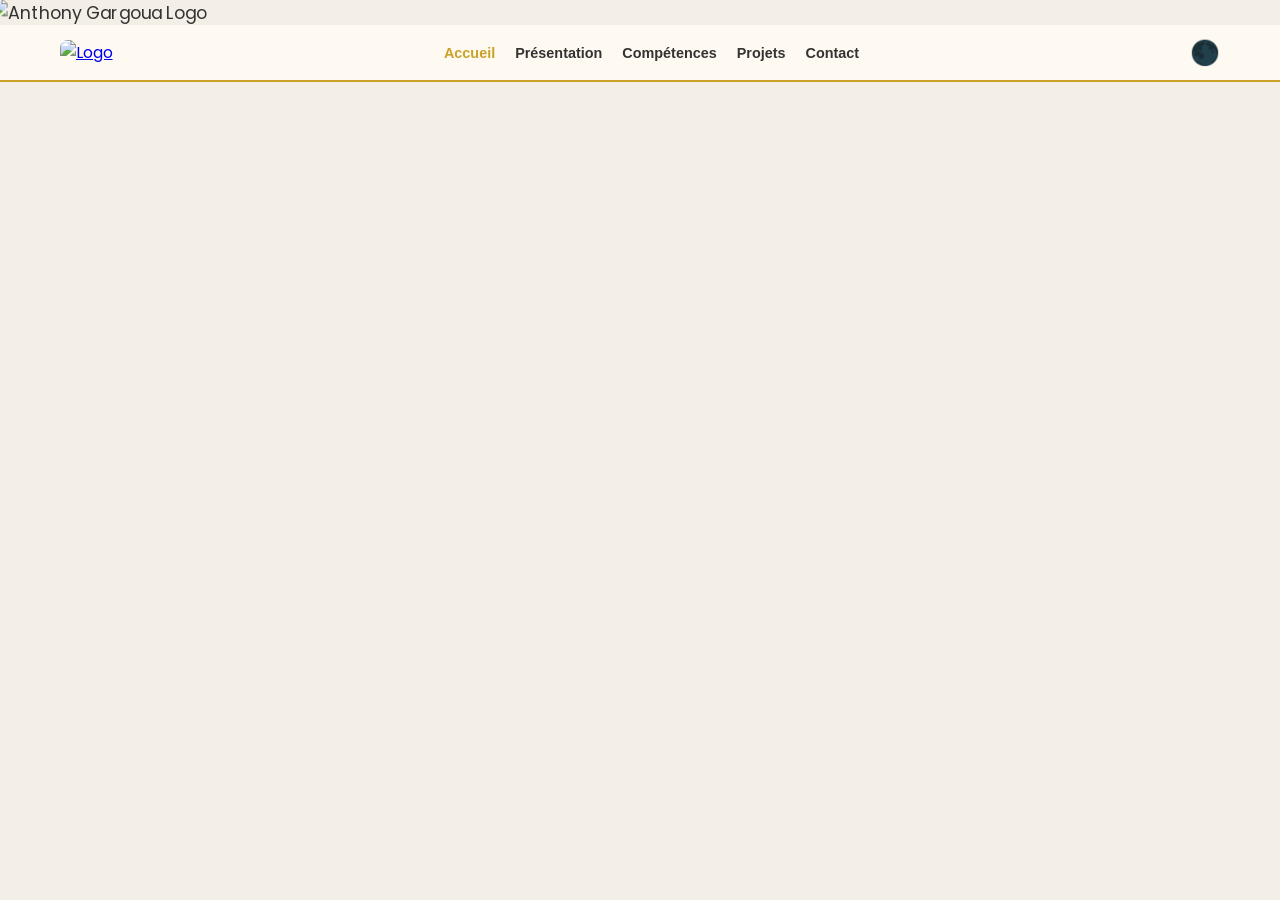
==== commit fdab57bf: "index.html" ====
--- a/index.html
+++ b/index.html
@@ -21,7 +21,7 @@
 
 <header>
     <div class="nav-container">
-        <!-- Le burger doit être là pour le mobile -->
+        <!-- Le burger pour le menu mobile -->
         <div class="burger">
             <span></span><span></span><span></span>
         </div>
@@ -31,7 +31,7 @@
         </a>
 
         <nav>
-            <a href="index.html">Accueil</a>
+            <a href="index.html" class="active">Accueil</a>
             <a href="presentation.html">Présentation</a>
             <a href="competences.html">Compétences</a>
             <a href="projets.html">Projets</a>
@@ -42,15 +42,15 @@
     </div>
 </header>
 
-<main>
+<main class="content">
     <!-- HERO SECTION -->
-    <section class="hero">
-        <h1 class="fade">Anthony GARGOUA 💁🏻‍♂️</h1>
-        <p class="fade">Bienvenue sur mon portfolio. Découvrez mon parcours, mes projets et mes compétences techniques en développement logiciel.</p>
+    <section class="hero fade">
+        <h1 class="title">Anthony GARGOUA 💁🏻‍♂️</h1>
+        <p class="subtitle">Bienvenue sur mon portfolio. Découvrez mon parcours, mes projets et mes compétences techniques en développement logiciel.</p>
     </section>
 
     <!-- SECTION BIO -->
-    <section class="bio">
+    <section class="bio fade">
         <div class="bio-text">
             <h2>À propos de moi</h2>
             <p>
--- a/styles/style.css
+++ b/styles/style.css
@@ -1,23 +1,23 @@
 :root {
     --bg: #f4efe6;
     --text: #333;
-    --accent: #c9a227; /* Ton or élégant */
+    --accent: #c9a227;
     --card: #fffaf1;
-    --shadow: rgba(0, 0, 0, 0.08);
+    --shadow: rgba(0, 0, 0, 0.1);
 }
 
 .dark-theme {
     --bg: #111;
     --text: #f1f1f1;
     --card: #1a1a1a;
-    --shadow: rgba(0, 0, 0, 0.4);
+    --shadow: rgba(0, 0, 0, 0.5);
 }
 
-* { margin: 0; padding: 0; box-sizing: border-box; font-family: "Poppins", sans-serif; }
+* { margin: 0; padding: 0; box-sizing: border-box; font-family: 'Poppins', sans-serif; }
 
 body { background: var(--bg); color: var(--text); transition: 0.3s; overflow-x: hidden; }
 
-/* NAVIGATION */
+/* NAVIGATION RESPONSIVE */
 header {
     background: var(--card);
     border-bottom: 2px solid var(--accent);
@@ -32,60 +32,62 @@
     display: flex;
     justify-content: space-between;
     align-items: center;
-    padding: 15px 20px;
+    padding: 10px 20px;
 }
 
-.nav-logo img { height: 40px; border-radius: 8px; }
+.nav-logo img { height: 45px; width: auto; border-radius: 8px; }
 
-nav { display: flex; gap: 30px; align-items: center; }
-nav a { text-decoration: none; font-weight: bold; color: var(--text); transition: 0.3s; }
-nav a.active { color: var(--accent); }
+nav { display: flex; gap: 20px; align-items: center; }
+nav a { text-decoration: none; font-weight: 600; color: var(--text); transition: 0.3s; font-size: 0.9rem; }
+nav a:hover, nav a.active { color: var(--accent); }
 
-#theme-toggle { background: none; border: none; font-size: 24px; cursor: pointer; }
+/* BURGER & THEME */
+.burger { display: none; flex-direction: column; gap: 4px; cursor: pointer; }
+.burger span { width: 25px; height: 3px; background: var(--text); border-radius: 2px; }
+#theme-toggle { background: none; border: none; font-size: 1.5rem; cursor: pointer; }
 
-/* BURGER */
-.burger { display: none; flex-direction: column; gap: 5px; cursor: pointer; }
-.burger span { width: 25px; height: 3px; background: var(--text); transition: 0.3s; }
+/* CONTENU PRINCIPAL */
+.content { max-width: 1100px; margin: 40px auto; padding: 0 20px; }
+.fade { opacity: 0; transform: translateY(20px); }
 
-/* SECTIONS */
-.content { max-width: 900px; margin: 40px auto; padding: 20px; }
-.fade { opacity: 0; } /* Pour GSAP */
+/* BIO & PHOTOS */
+.bio { display: flex; align-items: center; gap: 40px; margin-top: 30px; }
+.bio-text { flex: 2; }
+.bio-photo { flex: 1; }
+.bio-photo img { width: 100%; border-radius: 20px; box-shadow: 0 10px 20px var(--shadow); }
 
-/* GRILLE COMPETENCES */
-.skills-grid {
+/* GRILLES (COMPÉTENCES & PROJETS) */
+.skills-grid, .websites-grid {
     display: grid;
     grid-template-columns: repeat(auto-fit, minmax(280px, 1fr));
     gap: 25px;
     margin-top: 30px;
 }
 
-.skill-category {
+.skill-category, .site-card {
     background: var(--card);
-    border: 1px solid var(--accent);
+    padding: 25px;
     border-radius: 15px;
-    padding: 20px;
-    box-shadow: 0 4px 15px var(--shadow);
+    border: 1px solid rgba(201, 162, 39, 0.2);
+    box-shadow: 0 5px 15px var(--shadow);
 }
 
 .skill-item {
     background: rgba(128, 128, 128, 0.1);
-    margin: 8px 0;
-    padding: 10px;
-    border-radius: 8px;
-    transition: 0.3s;
+    margin: 10px 0;
+    padding: 8px 12px;
+    border-radius: 6px;
+    font-size: 0.9rem;
 }
-
-/* FORMULAIRE CONTACT */
-.contact-form { display: flex; flex-direction: column; gap: 15px; }
-input, textarea { padding: 12px; border-radius: 8px; border: 1px solid #d3c7b3; background: #fff; }
 
 /* RESPONSIVE MOBILE */
 @media (max-width: 768px) {
     .burger { display: flex; }
     nav {
         position: fixed; top: 0; left: -100%; height: 100vh; width: 70%;
-        background: var(--card); flex-direction: column; padding-top: 80px;
-        transition: 0.4s; box-shadow: 5px 0 15px var(--shadow);
+        background: var(--card); flex-direction: column; padding: 100px 20px;
+        transition: 0.4s ease; z-index: 999;
     }
     nav.active { left: 0; }
+    .bio { flex-direction: column-reverse; text-align: center; }
 }
